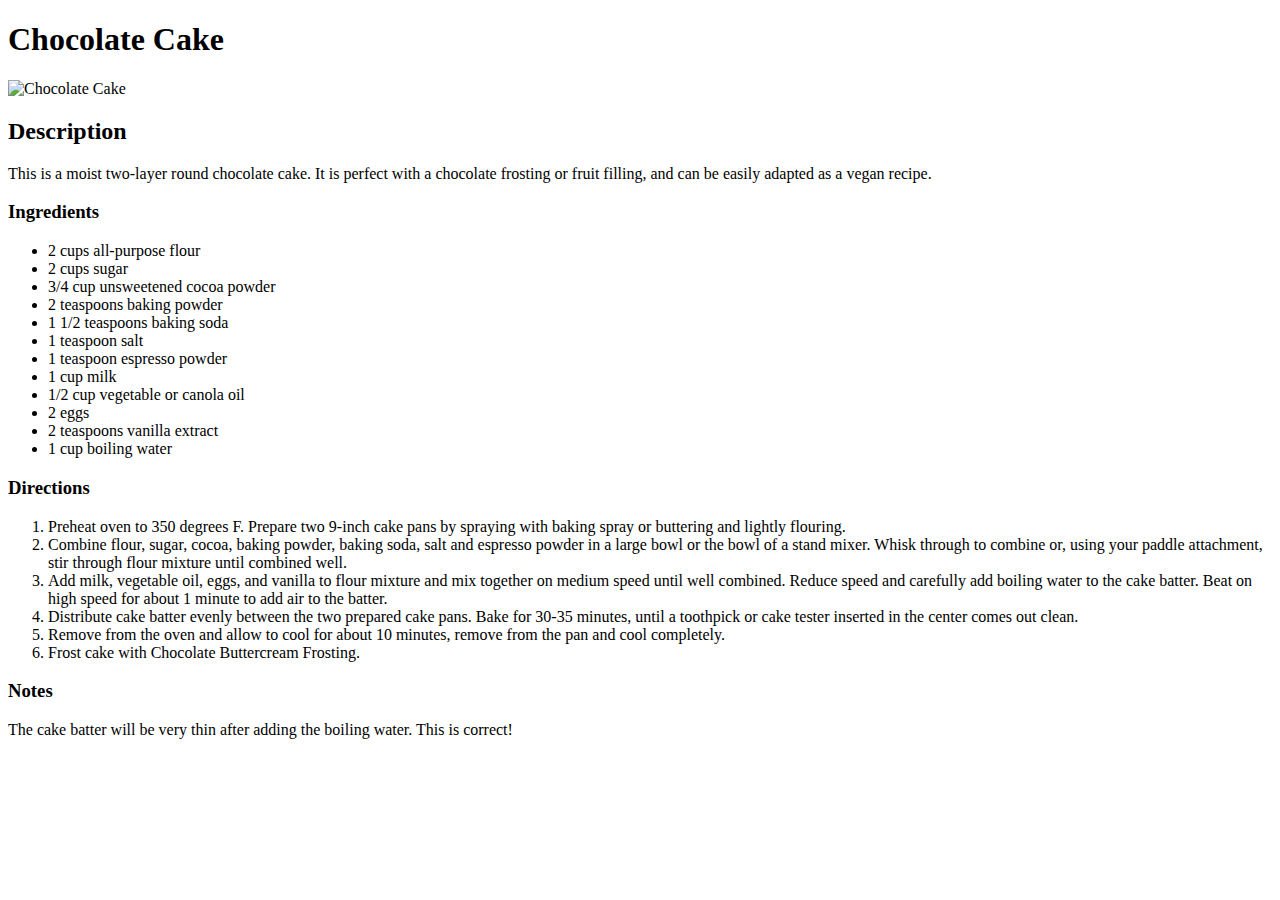
==== recipes/chocolatecake.html @ 80973ad4 "Add chocolate cake recipe" ====
<!DOCTYPE html>
<html lang="en">
<head>
    <meta charset="UTF-8">
    <title>Chocolate Cake Recipe</title>
</head>
<body>
    <h1>Chocolate Cake</h1>
    <img src="../images/8_7_16 Chocolate Cake.png" alt="Chocolate Cake">
    <h2>Description</h2>
    <p>This is a moist two-layer round chocolate cake. It is perfect with a chocolate frosting or fruit filling, and can be easily adapted as a vegan recipe.</p>
    
    <h3>Ingredients </h3>
    <ul>
        <li>2 cups all-purpose flour</li>
        <li>2 cups sugar</li>
        <li>3/4 cup unsweetened cocoa powder</li>
        <li>2 teaspoons baking powder</li>
        <li>1 1/2 teaspoons baking soda</li>
        <li>1 teaspoon salt</li>
        <li>1 teaspoon espresso powder</li>
        <li>1 cup milk</li>
        <li>1/2 cup vegetable or canola oil</li>
        <li>2 eggs</li>
        <li>2 teaspoons vanilla extract</li>
        <li>1 cup boiling water</li>
    </ul>

    <h3>Directions</h3>
    <ol>
        <li>Preheat oven to 350 degrees F. Prepare two 9-inch cake pans by spraying with baking spray or buttering and lightly flouring.</li>
        <li>Combine flour, sugar, cocoa, baking powder, baking soda, salt and espresso powder in a large bowl or the bowl of a stand mixer. Whisk through to combine or, using your paddle attachment, stir through flour mixture until combined well.</li>
        <li>Add milk, vegetable oil, eggs, and vanilla to flour mixture and mix together on medium speed until well combined. Reduce speed and carefully add boiling water to the cake batter. Beat on high speed for about 1 minute to add air to the batter.</li>
        <li>Distribute cake batter evenly between the two prepared cake pans. Bake for 30-35 minutes, until a toothpick or cake tester inserted in the center comes out clean.</li>
        <li>Remove from the oven and allow to cool for about 10 minutes, remove from the pan and cool completely.</li>
        <li>Frost cake with Chocolate Buttercream Frosting.</li>
    </ol>

    <h3>Notes</h3>
    <p>The cake batter will be very thin after adding the boiling water. This is correct!</p>
</body>
</html>
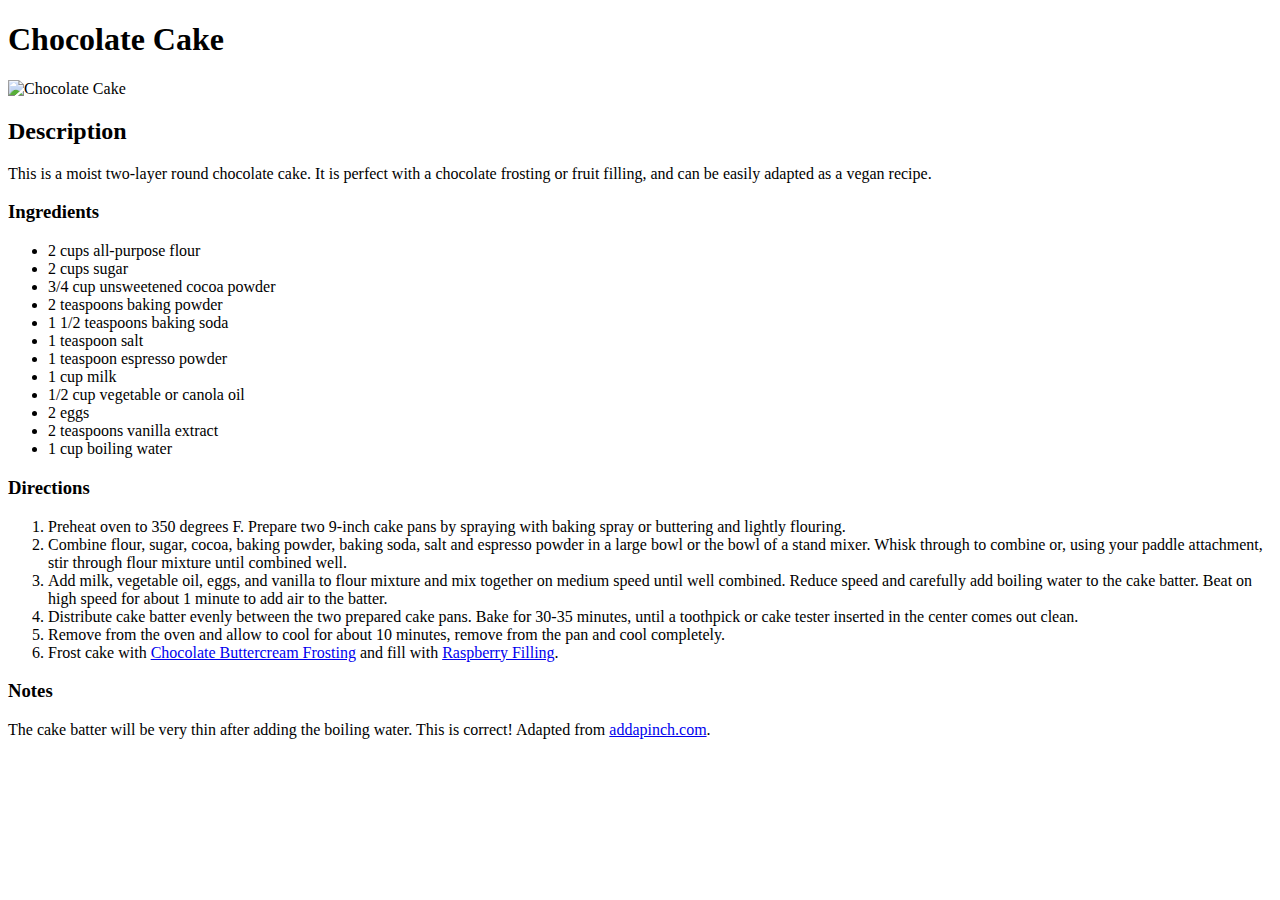
==== commit 76f98af9: "Add two recipes" ====
--- a/recipes/chocolatecake.html
+++ b/recipes/chocolatecake.html
@@ -6,7 +6,7 @@
 </head>
 <body>
     <h1>Chocolate Cake</h1>
-    <img src="../images/8_7_16 Chocolate Cake.png" alt="Chocolate Cake">
+    <img style="width: 100%" src="../images/8_7_16 Chocolate Cake.png" alt="Chocolate Cake">
     <h2>Description</h2>
     <p>This is a moist two-layer round chocolate cake. It is perfect with a chocolate frosting or fruit filling, and can be easily adapted as a vegan recipe.</p>
     
@@ -33,10 +33,10 @@
         <li>Add milk, vegetable oil, eggs, and vanilla to flour mixture and mix together on medium speed until well combined. Reduce speed and carefully add boiling water to the cake batter. Beat on high speed for about 1 minute to add air to the batter.</li>
         <li>Distribute cake batter evenly between the two prepared cake pans. Bake for 30-35 minutes, until a toothpick or cake tester inserted in the center comes out clean.</li>
         <li>Remove from the oven and allow to cool for about 10 minutes, remove from the pan and cool completely.</li>
-        <li>Frost cake with Chocolate Buttercream Frosting.</li>
+        <li>Frost cake with <a href="./chocolatefrosting.html">Chocolate Buttercream Frosting</a> and fill with <a href="./raspberryfilling">Raspberry Filling</a>.</li>
     </ol>
 
     <h3>Notes</h3>
-    <p>The cake batter will be very thin after adding the boiling water. This is correct!</p>
+    <p>The cake batter will be very thin after adding the boiling water. This is correct! Adapted from <a href="https://addapinch.com/the-best-chocolate-cake-recipe-ever/">addapinch.com</a>.</p>
 </body>
 </html>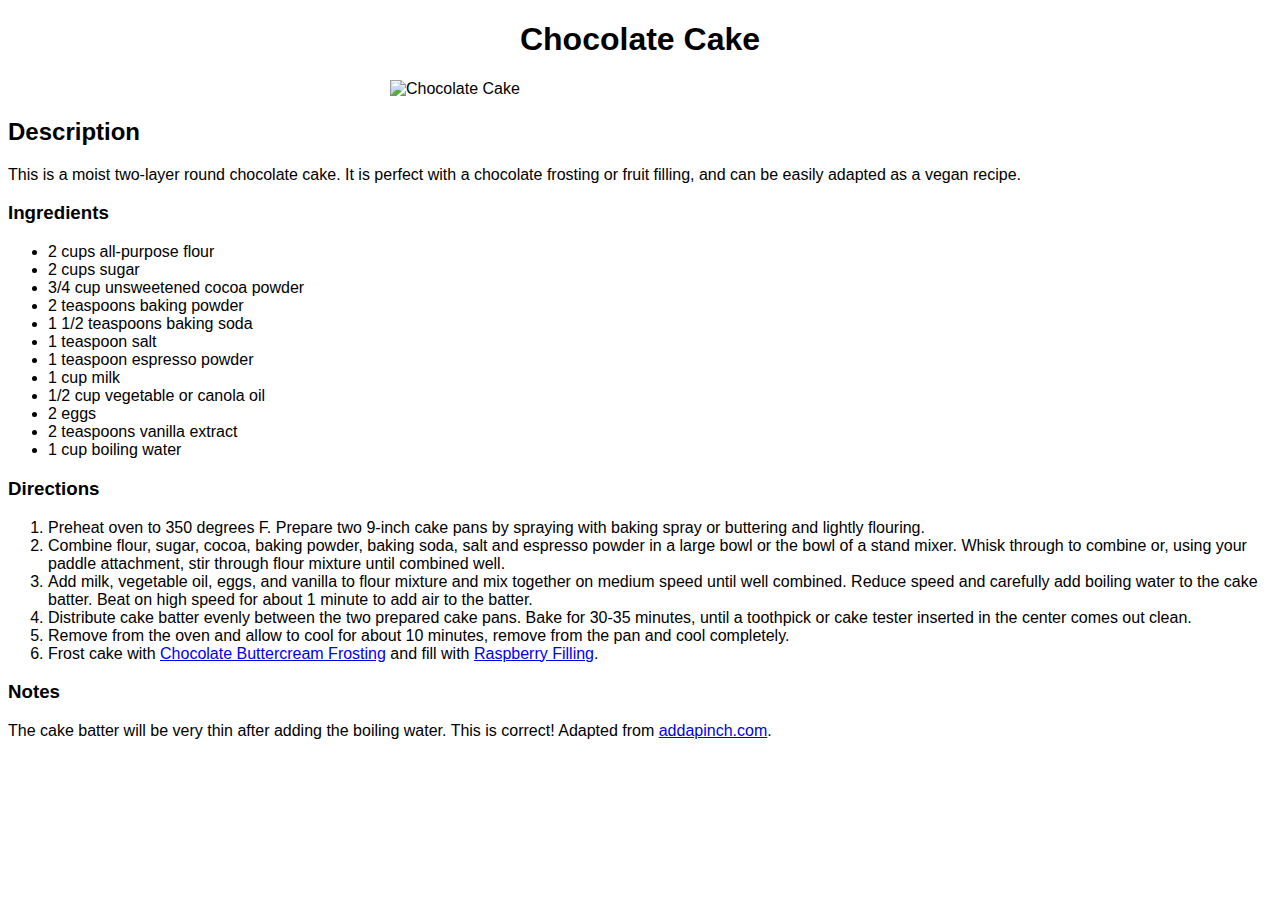
==== commit 20e3db34: "Add basic css" ====
--- a/recipes/chocolatecake.html
+++ b/recipes/chocolatecake.html
@@ -2,11 +2,12 @@
 <html lang="en">
 <head>
     <meta charset="UTF-8">
+    <link rel="stylesheet" href="../style.css">
     <title>Chocolate Cake Recipe</title>
 </head>
 <body>
     <h1>Chocolate Cake</h1>
-    <img style="width: 100%" src="../images/8_7_16 Chocolate Cake.png" alt="Chocolate Cake">
+    <img src="../images/8_7_16 Chocolate Cake.png" alt="Chocolate Cake">
     <h2>Description</h2>
     <p>This is a moist two-layer round chocolate cake. It is perfect with a chocolate frosting or fruit filling, and can be easily adapted as a vegan recipe.</p>
     
--- a/style.css
+++ b/style.css
@@ -0,0 +1,14 @@
+* {
+    font-family:Impact, Haettenschweiler, 'Arial Narrow Bold', sans-serif;
+}
+
+h1 {
+    text-align: center;
+}
+img {
+    height: auto;
+    width: 500px;
+    display: block;
+    margin-left: auto;
+    margin-right: auto;
+}